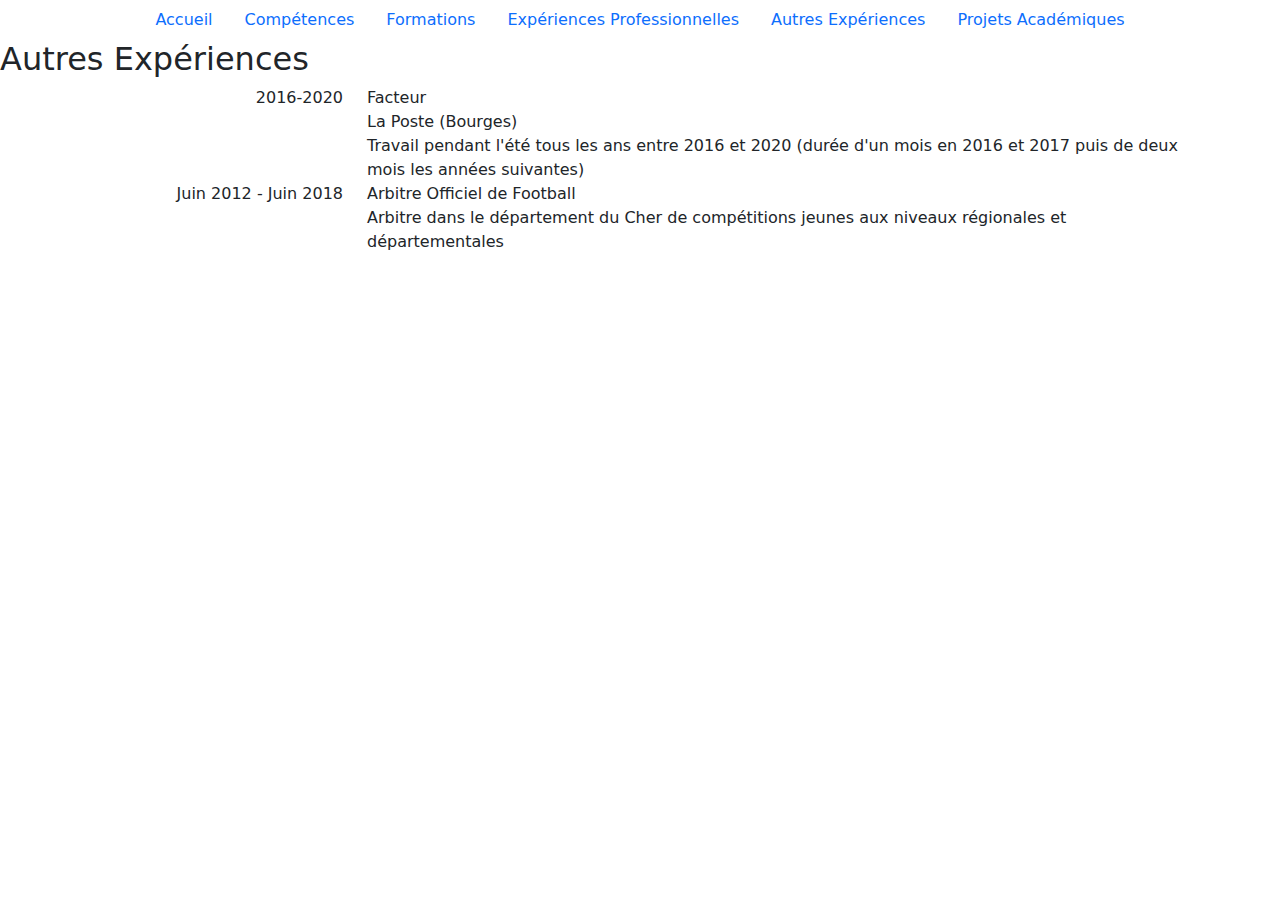
==== autres_exp.html @ 01a6d8f4 "Deuxième version de mon site" ====
<!DOCTYPE html>
<html>

<head>
    <title> Rohann Bella - Autres Expériences </title>
    <meta charset="UTF-8" />
    <link rel="stylesheet" type="text/css" href="css/bootstrap.min.css" />
</head>

<body>
    <header>
        <ul class="nav justify-content-center">
            <li class="nav-item">
                <a class="nav-link" href="index.html">Accueil</a>
            </li>
            <li class="nav-item">
                <a class="nav-link" href="competences.html">Compétences</a>
            </li>
            <li class="nav-item">
                <a class="nav-link" href="formations.html">Formations</a>
            </li>
            <li class="nav-item">
                <a class="nav-link" href="experiences_pro.html">Expériences Professionnelles</a>
            </li>
            <li class="nav-item">
                <a class="nav-link active" aria-current="page" href="#">Autres Expériences</a>
            </li>
            <li class="nav-item">
                <a class="nav-link" href="projets.html">Projets Académiques</a>
            </li>
        </ul>
    </header>

    <h2>Autres Expériences</h2>
    <div class="container">
        <div class="row rows-cols-2">
            <div class="col-3 text-end">2016-2020</div>
            <div class="col-9">Facteur
                <br>La Poste (Bourges)
                <br> Travail pendant l'été tous les ans entre 2016 et 2020 (durée d'un mois en 2016 et 2017 puis de deux
                mois les années suivantes)
            </div>
            <div class="col-3 text-end">Juin 2012 - Juin 2018</div>
            <div class="col-9">Arbitre Officiel de Football
                <br> Arbitre dans le département du Cher de compétitions jeunes aux niveaux régionales et
                départementales
            </div>
        </div>
    </div>

</body>
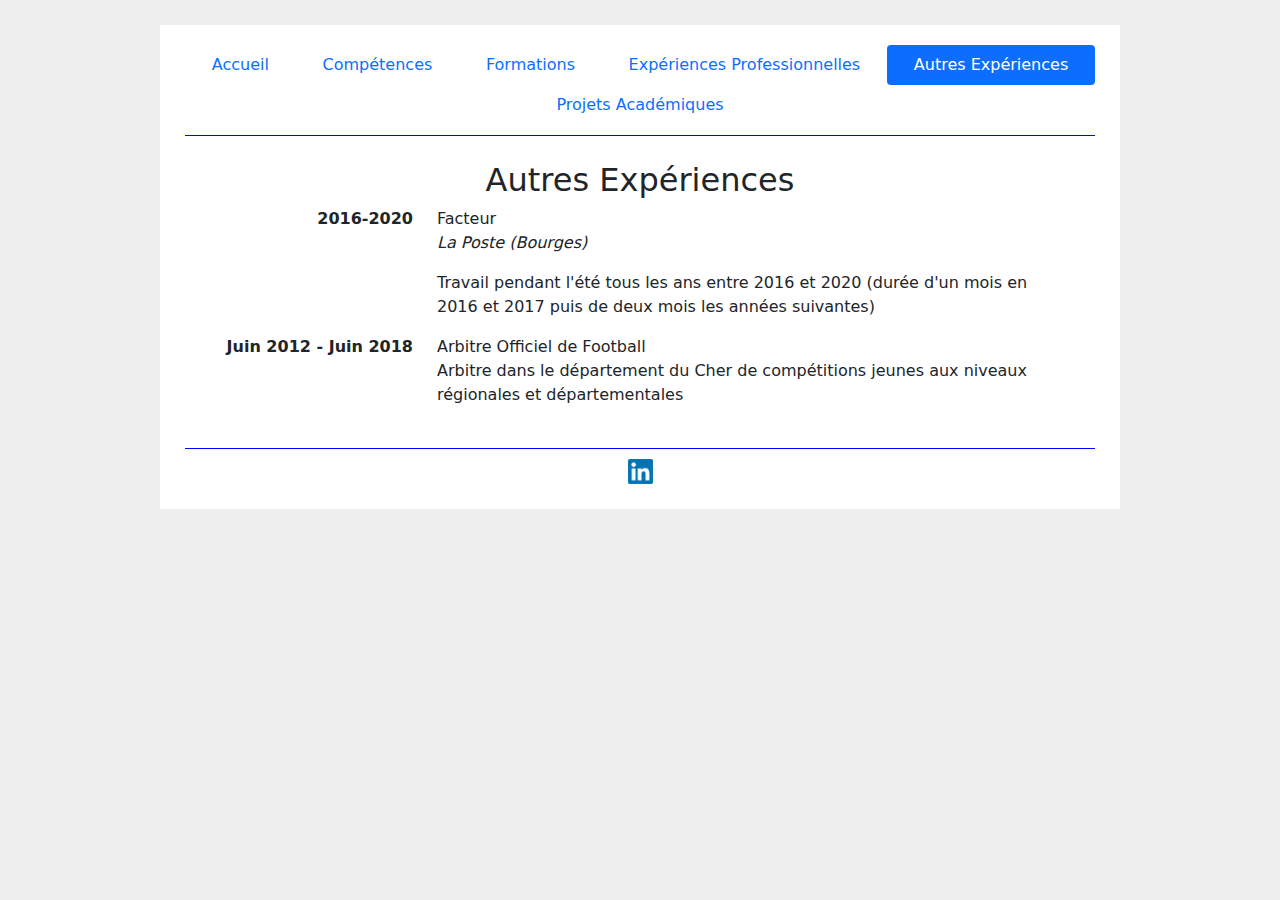
==== commit f522d0f1: "Troisième version de mon site" ====
--- a/autres_exp.html
+++ b/autres_exp.html
@@ -5,47 +5,44 @@
     <title> Rohann Bella - Autres Expériences </title>
     <meta charset="UTF-8" />
     <link rel="stylesheet" type="text/css" href="css/bootstrap.min.css" />
+    <link rel="stylesheet" type="text/css" href="css/style_cv.css" />
 </head>
 
 <body>
     <header>
-        <ul class="nav justify-content-center">
-            <li class="nav-item">
-                <a class="nav-link" href="index.html">Accueil</a>
-            </li>
-            <li class="nav-item">
-                <a class="nav-link" href="competences.html">Compétences</a>
-            </li>
-            <li class="nav-item">
-                <a class="nav-link" href="formations.html">Formations</a>
-            </li>
-            <li class="nav-item">
-                <a class="nav-link" href="experiences_pro.html">Expériences Professionnelles</a>
-            </li>
-            <li class="nav-item">
-                <a class="nav-link active" aria-current="page" href="#">Autres Expériences</a>
-            </li>
-            <li class="nav-item">
-                <a class="nav-link" href="projets.html">Projets Académiques</a>
-            </li>
-        </ul>
+        <nav class="nav nav-pills nav-fill">
+            <a class="nav-link" href="index.html">Accueil</a>
+            <a class="nav-link" href="competences.html">Compétences</a>
+            <a class="nav-link" href="formations.html">Formations</a>
+            <a class="nav-link" href="experiences_pro.html">Expériences Professionnelles</a>
+            <a class="nav-link active" aria-current="page" href="#">Autres Expériences</a>
+            <a class="nav-link" href="projets.html">Projets Académiques</a>
+        </nav>
     </header>
 
-    <h2>Autres Expériences</h2>
-    <div class="container">
-        <div class="row rows-cols-2">
-            <div class="col-3 text-end">2016-2020</div>
-            <div class="col-9">Facteur
-                <br>La Poste (Bourges)
-                <br> Travail pendant l'été tous les ans entre 2016 et 2020 (durée d'un mois en 2016 et 2017 puis de deux
-                mois les années suivantes)
-            </div>
-            <div class="col-3 text-end">Juin 2012 - Juin 2018</div>
-            <div class="col-9">Arbitre Officiel de Football
-                <br> Arbitre dans le département du Cher de compétitions jeunes aux niveaux régionales et
-                départementales
+    <main>
+        <h2>Autres Expériences</h2>
+        <div class="container">
+            <div class="row rows-cols-2">
+                <div class="col-3 text-end"><p class="fw-bold">2016-2020</p></div>
+                <div class="col-9">Facteur
+                    <p class="fst-italic">La Poste (Bourges)</p>
+                    <p>Travail pendant l'été tous les ans entre 2016 et 2020 (durée d'un mois en 2016 et 2017 puis de
+                    deux
+                    mois les années suivantes)</p>
+                </div>
+                <div class="col-3 text-end"><p class="fw-bold">Juin 2012 - Juin 2018</p></div>
+                <div class="col-9"><p>Arbitre Officiel de Football
+                    <br> Arbitre dans le département du Cher de compétitions jeunes aux niveaux régionales et
+                    départementales</p>
+                </div>
             </div>
         </div>
-    </div>
+    </main>
 
+    <footer>
+        <a href="https://www.linkedin.com/in/rohann-bella-3254a7184">
+            <img src="img/logo_linkedin.png" width=25px>
+        </a>
+    </footer>
 </body>--- a/css/style_cv.css
+++ b/css/style_cv.css
@@ -0,0 +1,39 @@
+html{
+    background-color: #eee;
+}
+
+body{
+    width: 75%;
+    margin: 25px auto 35px auto;
+    padding: 20px 25px 25px 25px;
+    background-color: #fff;
+}
+
+header {
+    border-bottom: 1px solid blue;
+    padding-bottom: 10px;
+}
+
+main{
+    padding: 25px;
+}
+
+.boite {
+    width: 50%;
+    padding: 15px;
+    text-align: justify;
+}
+
+#boiteright {
+    float: right;
+}
+
+h2 {
+    text-align: center;
+}
+
+footer {
+    border-top: 1px solid blue;
+    padding-top: 10px;
+    text-align: center;  
+}